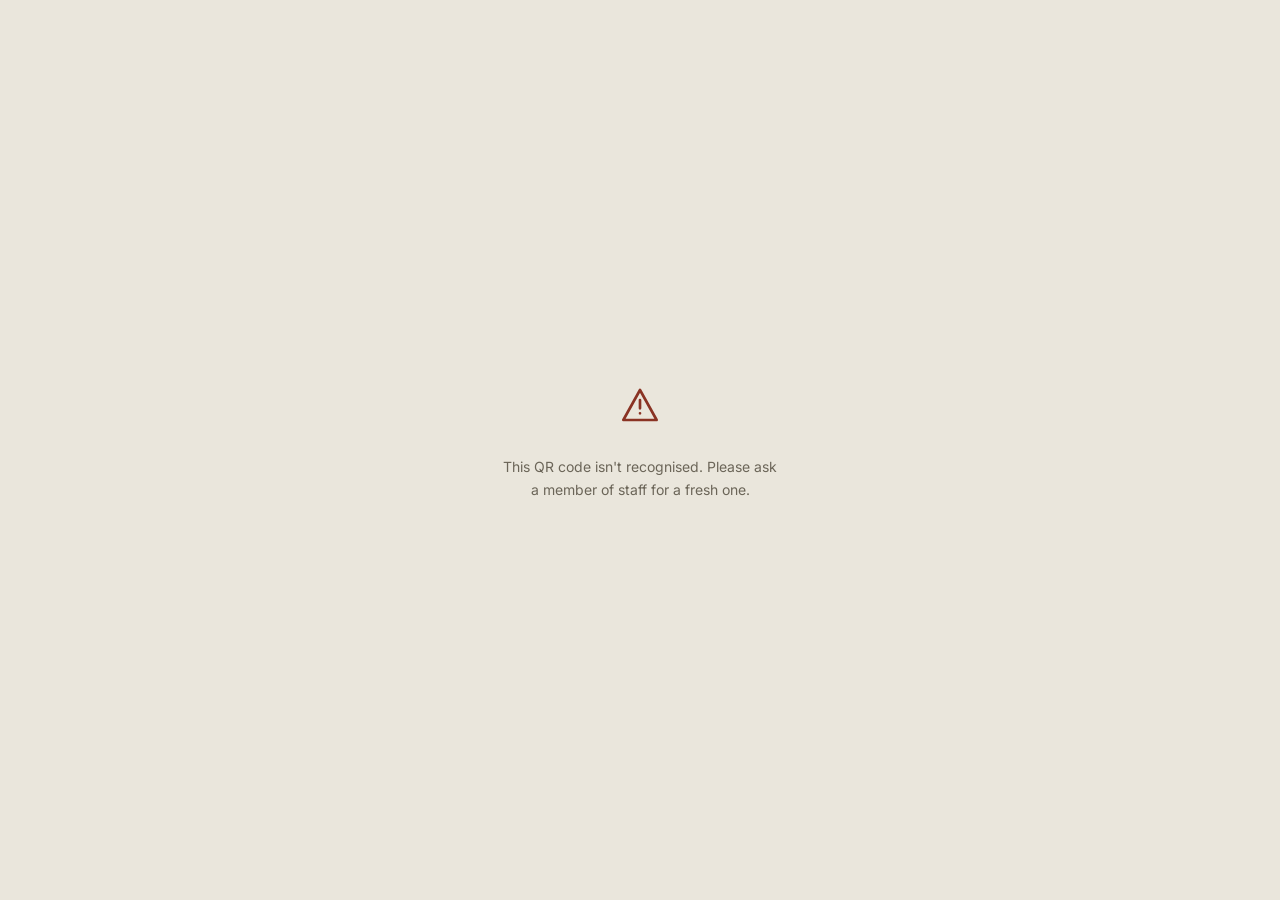
==== customer/index.html @ c80de981 "Add files via upload" ====
<!DOCTYPE html>
<html lang="en">
<head>
<meta charset="UTF-8">
<meta name="viewport" content="width=device-width, initial-scale=1.0, maximum-scale=1">
<title>Ta' Rita — Table Order</title>

<link rel="stylesheet" href="customer.css">
<link rel="stylesheet" href="../css/responsive.css">

</head>
<body>

<div class="invalid-screen" id="invalidScreen" style="display:none;">
  <div class="icon-wrap" id="invalidIcon"></div>
  <p id="invalidMessage"></p>
</div>

<div class="device" id="app" style="display:none;">
  <header>
    <div class="header-top">
      <div>
        <p class="venue-name" id="venueName">Ta' Rita</p>
        <div class="table-tag"><span class="dot"></span><span id="tableLabel">TABLE 6</span></div>
      </div>
      <div class="header-controls">
        <div class="icon-toggle" id="langToggle">
          <button data-lang="en">EN</button>
          <button data-lang="mt">MT</button>
        </div>
        <button class="theme-btn" id="themeBtn"></button>
      </div>
    </div>
    <div class="quick-actions">
      <button class="quick-btn" id="callWaiterBtn"></button>
      <button class="quick-btn" id="requestBillBtn"></button>
    </div>
  </header>

  <nav class="tabs" id="tabs"></nav>
  <div class="legend" id="legend"></div>
  <div id="reorderBanner"></div>
  <div class="menu" id="menu"></div>

  <div class="order-bar" id="orderBar">
    <div class="order-bar-left">
      <span class="order-bar-count" id="barCount">0 items</span>
      <span class="order-bar-total" id="barTotal">€0.00</span>
    </div>
    <div class="order-bar-cta" id="viewOrderLabel">View order →</div>
  </div>
</div>

<div class="scrim" id="scrim"></div>

<div class="ticket-drawer" id="drawer">
  <div class="drawer-handle"></div>
  <div class="drawer-header">
    <span class="drawer-title" id="drawerTitle">Your order</span>
    <button class="drawer-close" id="closeDrawer">✕</button>
  </div>
  <div class="ticket-body" id="ticketBody"></div>
  <div class="drawer-footer">
    <button class="send-btn" id="sendBtn">Send to kitchen</button>
  </div>
</div>

<div class="confirm" id="confirm">
  <div class="confirm-stamp" id="confirmStamp">Sent to kitchen</div>
  <h2 class="confirm-title" id="confirmTitle">Order received</h2>
  <p class="confirm-sub" id="confirmSub"></p>
  <div class="confirm-prep" id="confirmPrep"></div>
  <div class="confirm-order-no"><span id="orderLabelText">Order</span> <span id="orderNo">#—</span> — <span id="confirmTable">Table 6</span></div>

  <div class="status-track">
    <div class="status-track-line">
      <div class="status-track-base"></div>
      <div class="status-track-fill" id="statusFill"></div>
    </div>
    <div class="status-nodes" id="statusTrack">
      <div class="status-step" data-status="new"><div class="node"></div><div class="label" data-key="statusNew">New</div></div>
      <div class="status-step" data-status="preparing"><div class="node"></div><div class="label" data-key="statusPreparing">Preparing</div></div>
      <div class="status-step" data-status="ready"><div class="node"></div><div class="label" data-key="statusReady">Ready</div></div>
      <div class="status-step" data-status="served"><div class="node"></div><div class="label" data-key="statusServed">Served</div></div>
    </div>
  </div>

  <p class="confirm-note" id="confirmNote"></p>
  <button class="back-to-menu" id="backToMenu"></button>
</div>

<script src="../js/customer.js" type="module"></script>
<script src="../js/menu-data.js" type="module"></script>
<script src="../js/store.js" type="module"></script>

</body>
</html>
---- customer/customer.css ----
@import url("https://fonts.googleapis.com/css2?family=Inter:wght@400;500;600;700&display=swap");

:root {
  --paper: #eae6dc;
  --paper-raised: #f2efe7;
  --ink: #1f2420;
  --muted: #6b6558;
  --line: #c9c2b4;
  --accent: #2f4b3c;
  --accent-ink: #f2efe7;
  --warm: #8a3324;
}
[data-theme="dark"] {
  --paper: #16181a;
  --paper-raised: #1f2224;
  --ink: #ece8de;
  --muted: #8b8a82;
  --line: #34362f;
  --accent: #5c8e73;
  --accent-ink: #10130f;
  --warm: #c97456;
}

* {
  box-sizing: border-box;
}
html {
  transition: background 0.25s ease;
}
body {
  margin: 0;
  font-family: "Inter", sans-serif;
  color: var(--ink);
  display: flex;
  justify-content: center;
  background: #d9d4c6;
  min-height: 100vh;
  opacity: 0;
  animation: pageIn 0.4s ease forwards;
}
[data-theme="dark"] body {
  background: #0b0c0d;
}
@keyframes pageIn {
  to {
    opacity: 1;
  }
}

.device {
  width: 100%;
  max-width: 420px;
  min-height: 100vh;
  background: var(--paper);
  position: relative;
  display: flex;
  flex-direction: column;
  box-shadow: 0 0 40px rgba(0, 0, 0, 0.15);
  transition:
    background 0.25s ease,
    color 0.25s ease;
}

header {
  padding: 20px 20px 14px;
  border-bottom: 1px solid var(--line);
  position: sticky;
  top: 0;
  background: var(--paper);
  z-index: 10;
  transition:
    background 0.25s ease,
    border-color 0.25s ease;
}
.header-top {
  display: flex;
  justify-content: space-between;
  align-items: flex-start;
}
.venue-name {
  font-family: "Inter", sans-serif;
  font-size: 26px;
  font-weight: 600;
  letter-spacing: -0.01em;
  margin: 0;
}
.table-tag {
  display: flex;
  align-items: center;
  gap: 8px;
  margin-top: 6px;
  font-family: "Inter", sans-serif;
  font-size: 12px;
  color: var(--muted);
  letter-spacing: 0.02em;
}
.table-tag .dot {
  width: 6px;
  height: 6px;
  background: var(--accent);
  border-radius: 50%;
  flex-shrink: 0;
}

.header-controls {
  display: flex;
  gap: 8px;
  flex-shrink: 0;
}
.icon-toggle {
  display: flex;
  border: 1.5px solid var(--ink);
  border-radius: 3px;
  overflow: hidden;
  height: 30px;
}
.icon-toggle button {
  border: none;
  background: var(--paper);
  color: var(--muted);
  font-family: "Inter", sans-serif;
  font-size: 11px;
  font-weight: 700;
  padding: 0 9px;
  cursor: pointer;
}
.icon-toggle button.active {
  background: var(--ink);
  color: var(--paper-raised);
}
.theme-btn {
  width: 30px;
  height: 30px;
  border: 1.5px solid var(--ink);
  border-radius: 3px;
  background: var(--paper);
  color: var(--ink);
  cursor: pointer;
  display: flex;
  align-items: center;
  justify-content: center;
}
.theme-btn:active {
  background: var(--line);
}

.quick-actions {
  display: flex;
  gap: 8px;
  margin-top: 14px;
}
.quick-btn {
  flex: 1;
  padding: 10px 8px;
  border: 1.5px solid var(--ink);
  background: var(--paper);
  color: var(--ink);
  font-family: "Inter", sans-serif;
  font-size: 12px;
  font-weight: 600;
  border-radius: 3px;
  cursor: pointer;
  display: flex;
  align-items: center;
  justify-content: center;
  gap: 6px;
  text-align: center;
  transition: transform 0.15s ease;
}
.quick-btn:active {
  background: var(--line);
  transform: scale(0.97);
}
.quick-btn.done {
  background: var(--accent);
  border-color: var(--accent);
  color: var(--accent-ink);
  cursor: default;
}
.quick-btn:disabled {
  opacity: 0.85;
}

.tabs {
  display: flex;
  overflow-x: auto;
  border-bottom: 1px solid var(--line);
  background: var(--paper);
  position: sticky;
  top: 130px;
  z-index: 9;
  scrollbar-width: none;
}
.tabs::-webkit-scrollbar {
  display: none;
}
.tab {
  flex-shrink: 0;
  padding: 12px 16px;
  font-size: 13px;
  font-weight: 500;
  color: var(--muted);
  background: none;
  border: none;
  border-bottom: 2px solid transparent;
  cursor: pointer;
  white-space: nowrap;
  font-family: "Inter", sans-serif;
}
.tab.active {
  color: var(--ink);
  border-bottom: 2px solid var(--accent);
}

.legend {
  display: flex;
  flex-wrap: wrap;
  gap: 6px 16px;
  padding: 12px 20px;
  font-family: "Inter", sans-serif;
  font-size: 11px;
  color: var(--muted);
  border-bottom: 1px solid var(--line);
}
.legend span {
  display: flex;
  align-items: center;
  gap: 5px;
}

.reorder-banner {
  margin: 16px 20px 0;
  padding: 14px 16px;
  background: var(--paper-raised);
  border: 1px solid var(--line);
  border-radius: 5px;
  animation: fadeSlideIn 0.35s ease;
}
@keyframes fadeSlideIn {
  from {
    opacity: 0;
    transform: translateY(-6px);
  }
  to {
    opacity: 1;
    transform: translateY(0);
  }
}
.reorder-title {
  font-family: "Inter", sans-serif;
  font-size: 11px;
  letter-spacing: 0.05em;
  text-transform: uppercase;
  color: var(--muted);
  margin-bottom: 8px;
}
.reorder-items {
  font-size: 13px;
  color: var(--ink);
  margin-bottom: 10px;
  line-height: 1.5;
}
.reorder-btn {
  width: 100%;
  padding: 10px;
  background: var(--ink);
  color: var(--paper-raised);
  border: none;
  border-radius: 3px;
  font-family: "Inter", sans-serif;
  font-size: 13px;
  font-weight: 600;
  cursor: pointer;
}

.menu {
  padding: 8px 20px 100px;
  flex: 1;
}
.section-label {
  font-family: "Inter", sans-serif;
  font-size: 11px;
  letter-spacing: 0.08em;
  text-transform: uppercase;
  color: var(--muted);
  margin: 24px 0 10px;
}

.item {
  display: flex;
  justify-content: space-between;
  align-items: flex-start;
  gap: 14px;
  padding: 16px 0;
  border-bottom: 1px solid var(--line);
}
.item-thumb {
  width: 52px;
  height: 52px;
  border-radius: 4px;
  background: var(--paper-raised);
  border: 1px solid var(--line);
  flex-shrink: 0;
  display: flex;
  align-items: center;
  justify-content: center;
  font-family: "Inter", sans-serif;
  font-size: 20px;
  font-style: italic;
  color: var(--muted);
  overflow: hidden;
}
.item-thumb img {
  width: 100%;
  height: 100%;
  object-fit: cover;
}
.item-body {
  display: flex;
  gap: 12px;
  flex: 1;
  min-width: 0;
}
.item-info {
  flex: 1;
  min-width: 0;
}
.item-name-row {
  display: flex;
  align-items: baseline;
  gap: 8px;
  flex-wrap: wrap;
}
.item-name {
  font-family: "Inter", sans-serif;
  font-size: 17px;
  font-weight: 500;
  margin: 0;
}
.item-icons {
  display: inline-flex;
  gap: 4px;
  color: var(--muted);
}
.item-desc {
  font-size: 13px;
  color: var(--muted);
  line-height: 1.45;
  margin: 4px 0 8px;
}
.item-meta {
  display: flex;
  align-items: center;
  gap: 14px;
}
.item-price {
  font-family: "Inter", sans-serif;
  font-size: 13px;
  color: var(--ink);
}
.item-prep {
  display: flex;
  align-items: center;
  gap: 4px;
  font-family: "Inter", sans-serif;
  font-size: 11px;
  color: var(--muted);
}
.item-action {
  flex-shrink: 0;
  display: flex;
  align-items: center;
  position: relative;
}

.add-btn {
  width: 34px;
  height: 34px;
  border: 1.5px solid var(--ink);
  background: var(--paper);
  color: var(--ink);
  font-size: 18px;
  cursor: pointer;
  display: flex;
  align-items: center;
  justify-content: center;
  border-radius: 3px;
  font-family: "Inter", sans-serif;
  transition: transform 0.15s ease;
}
.add-btn:active {
  background: var(--ink);
  color: var(--paper-raised);
  transform: scale(0.9);
}
.stepper {
  display: flex;
  align-items: center;
  border: 1.5px solid var(--ink);
  border-radius: 3px;
  overflow: hidden;
}
.stepper button {
  width: 30px;
  height: 34px;
  border: none;
  background: var(--paper);
  font-size: 15px;
  cursor: pointer;
  color: var(--ink);
}
.stepper button:active {
  background: var(--line);
}
.stepper .qty {
  width: 26px;
  text-align: center;
  font-family: "Inter", sans-serif;
  font-size: 13px;
  font-weight: 700;
  display: inline-block;
}
.stepper .qty.pop {
  animation: qtyPop 0.25s ease;
}
@keyframes qtyPop {
  0% {
    transform: scale(1);
  }
  40% {
    transform: scale(1.4);
  }
  100% {
    transform: scale(1);
  }
}

.float-plus {
  position: absolute;
  top: -6px;
  right: 0;
  font-family: "Inter", sans-serif;
  font-size: 12px;
  font-weight: 700;
  color: var(--accent);
  pointer-events: none;
  animation: floatUp 0.6s ease forwards;
}
@keyframes floatUp {
  0% {
    opacity: 1;
    transform: translateY(0);
  }
  100% {
    opacity: 0;
    transform: translateY(-22px);
  }
}

.order-bar {
  position: sticky;
  bottom: 0;
  background: var(--accent);
  color: var(--accent-ink);
  padding: 16px 20px;
  display: flex;
  justify-content: space-between;
  align-items: center;
  cursor: pointer;
  z-index: 20;
  transition: background 0.25s ease;
}
.order-bar-left {
  display: flex;
  flex-direction: column;
  gap: 2px;
}
.order-bar-count {
  font-family: "Inter", sans-serif;
  font-size: 11px;
  letter-spacing: 0.05em;
  opacity: 0.75;
  text-transform: uppercase;
}
.order-bar-total {
  font-family: "Inter", sans-serif;
  font-size: 20px;
  font-weight: 600;
  display: inline-block;
}
.order-bar-total.bump {
  animation: bump 0.35s ease;
}
@keyframes bump {
  0% {
    transform: scale(1);
  }
  35% {
    transform: scale(1.18);
  }
  100% {
    transform: scale(1);
  }
}
.order-bar-cta {
  font-size: 14px;
  font-weight: 600;
  display: flex;
  align-items: center;
  gap: 6px;
}

.scrim {
  position: fixed;
  inset: 0;
  background: rgba(31, 36, 32, 0.4);
  opacity: 0;
  pointer-events: none;
  transition: opacity 0.25s ease;
  z-index: 30;
}
.scrim.visible {
  opacity: 1;
  pointer-events: auto;
}

.ticket-drawer {
  position: fixed;
  left: 50%;
  transform: translateX(-50%) translateY(100%);
  bottom: 0;
  width: 100%;
  max-width: 420px;
  background: var(--paper-raised);
  border-radius: 14px 14px 0 0;
  transition: transform 0.32s cubic-bezier(0.32, 0.72, 0, 1);
  z-index: 31;
  max-height: 82vh;
  display: flex;
  flex-direction: column;
}
.ticket-drawer.visible {
  transform: translateX(-50%) translateY(0);
}
.drawer-handle {
  width: 36px;
  height: 4px;
  background: var(--line);
  border-radius: 2px;
  margin: 10px auto 4px;
}
.drawer-header {
  padding: 12px 24px 16px;
  display: flex;
  justify-content: space-between;
  align-items: center;
  border-bottom: 1px dashed var(--line);
}
.drawer-title {
  font-family: "Inter", sans-serif;
  font-size: 18px;
  font-weight: 600;
}
.drawer-close {
  background: none;
  border: none;
  font-size: 20px;
  color: var(--muted);
  cursor: pointer;
  line-height: 1;
  padding: 4px;
}
.ticket-body {
  padding: 18px 24px;
  overflow-y: auto;
  flex: 1;
}
.ticket-row {
  display: flex;
  justify-content: space-between;
  gap: 12px;
  font-family: "Inter", sans-serif;
  font-size: 13px;
  margin-bottom: 10px;
  align-items: baseline;
}
.ticket-row .t-name {
  color: var(--ink);
  flex: 1;
}
.ticket-row .t-qty {
  color: var(--muted);
}
.ticket-row .t-price {
  color: var(--ink);
  font-weight: 700;
}
.ticket-divider {
  border: none;
  border-top: 1px dashed var(--line);
  margin: 16px 0;
}
.ticket-total-row {
  display: flex;
  justify-content: space-between;
  font-family: "Inter", sans-serif;
  font-size: 15px;
  font-weight: 700;
}
.notes-field {
  width: 100%;
  margin-top: 16px;
  padding: 10px 12px;
  border: 1px solid var(--line);
  border-radius: 3px;
  background: var(--paper);
  font-family: "Inter", sans-serif;
  font-size: 13px;
  color: var(--ink);
  resize: none;
  height: 54px;
}
.notes-field::placeholder {
  color: var(--muted);
}
.drawer-footer {
  padding: 16px 24px 24px;
  border-top: 1px solid var(--line);
}
.send-btn {
  width: 100%;
  padding: 15px;
  background: var(--accent);
  color: var(--accent-ink);
  border: none;
  border-radius: 3px;
  font-size: 15px;
  font-weight: 600;
  cursor: pointer;
  font-family: "Inter", sans-serif;
}
.send-btn:disabled {
  opacity: 0.5;
  cursor: not-allowed;
}
.send-btn:not(:disabled):active {
  transform: scale(0.98);
}

.empty-cart {
  text-align: center;
  padding: 50px 20px 30px;
}
.empty-cart .icon-wrap {
  color: var(--line);
  margin-bottom: 14px;
}
.empty-cart p {
  font-size: 13px;
  color: var(--muted);
  line-height: 1.6;
}

.confirm {
  position: fixed;
  inset: 0;
  max-width: 420px;
  margin: 0 auto;
  background: var(--paper);
  z-index: 40;
  display: flex;
  flex-direction: column;
  align-items: center;
  padding: 60px 30px;
  text-align: center;
  transform: translateY(100%);
  transition: transform 0.35s cubic-bezier(0.32, 0.72, 0, 1);
  overflow-y: auto;
}
.confirm.visible {
  transform: translateY(0);
}
.confirm-stamp {
  font-family: "Inter", sans-serif;
  font-size: 11px;
  letter-spacing: 0.1em;
  text-transform: uppercase;
  color: var(--warm);
  border: 1px solid var(--warm);
  padding: 5px 10px;
  border-radius: 3px;
  margin-bottom: 22px;
}
.confirm-title {
  font-family: "Inter", sans-serif;
  font-size: 26px;
  font-weight: 600;
  margin: 0 0 10px;
}
.confirm-sub {
  font-size: 13px;
  color: var(--muted);
  margin: 0 0 18px;
  line-height: 1.5;
  white-space: pre-line;
}
.confirm-prep {
  display: flex;
  align-items: center;
  gap: 6px;
  font-family: "Inter", sans-serif;
  font-size: 12px;
  color: var(--ink);
  background: var(--paper-raised);
  border: 1px solid var(--line);
  padding: 7px 12px;
  border-radius: 3px;
  margin-bottom: 22px;
}
.confirm-order-no {
  font-family: "Inter", sans-serif;
  font-size: 13px;
  color: var(--muted);
  margin-bottom: 30px;
}
.confirm-order-no span {
  color: var(--ink);
  font-weight: 700;
}

.status-track {
  width: 100%;
  max-width: 280px;
  position: relative;
  margin-bottom: 40px;
}
.status-track-line {
  position: relative;
  height: 17px;
  margin-bottom: 8px;
}
.status-track-base {
  position: absolute;
  top: 8px;
  left: 8px;
  right: 8px;
  height: 1px;
  background: var(--line);
}
.status-track-fill {
  position: absolute;
  top: 8px;
  left: 8px;
  height: 1px;
  background: var(--accent);
  width: 0%;
  transition: width 0.5s ease;
}
.status-nodes {
  display: flex;
  justify-content: space-between;
  position: relative;
  margin-top: -17px;
}
.status-step {
  display: flex;
  flex-direction: column;
  align-items: center;
  gap: 8px;
}
.status-step .node {
  width: 17px;
  height: 17px;
  border-radius: 50%;
  background: var(--paper);
  border: 1.5px solid var(--line);
  transition:
    background 0.3s ease,
    border-color 0.3s ease;
}
.status-step.active .node {
  background: var(--accent);
  border-color: var(--accent);
  animation: pulseNode 1.6s ease-in-out infinite;
}
.status-step.done .node {
  background: var(--accent);
  border-color: var(--accent);
}
@keyframes pulseNode {
  0% {
    box-shadow: 0 0 0 0 rgba(47, 75, 60, 0.45);
  }
  70% {
    box-shadow: 0 0 0 8px rgba(47, 75, 60, 0);
  }
  100% {
    box-shadow: 0 0 0 0 rgba(47, 75, 60, 0);
  }
}
.status-step .label {
  font-family: "Inter", sans-serif;
  font-size: 10px;
  letter-spacing: 0.04em;
  text-transform: uppercase;
  color: var(--muted);
}
.status-step.active .label,
.status-step.done .label {
  color: var(--ink);
  font-weight: 700;
}
.confirm-note {
  font-size: 12px;
  color: var(--muted);
  line-height: 1.6;
  max-width: 260px;
}
.back-to-menu {
  margin-top: 40px;
  background: none;
  border: none;
  text-decoration: underline;
  font-size: 12px;
  color: var(--muted);
  cursor: pointer;
  font-family: "Inter", sans-serif;
}

.invalid-screen {
  position: fixed;
  inset: 0;
  background: var(--paper);
  display: flex;
  flex-direction: column;
  align-items: center;
  justify-content: center;
  text-align: center;
  padding: 40px;
}
.invalid-screen .icon-wrap {
  color: var(--warm);
  margin-bottom: 16px;
}
.invalid-screen p {
  font-size: 14px;
  color: var(--muted);
  max-width: 280px;
  line-height: 1.6;
}


/* Typography and surface refinement */
body { font-feature-settings: "kern" 1; }
.venue-name, .item-name, .drawer-title, .confirm-title, .order-bar-total { letter-spacing: -0.025em; }
.table-tag, .legend, .section-label, .reorder-title, .order-bar-count, .confirm-stamp, .status-step .label { font-weight: 700; }
.item-price, .item-prep, .ticket-row, .ticket-total-row, .confirm-order-no { font-variant-numeric: tabular-nums; }
.device, .reorder-banner, .item-thumb, .ticket-drawer, .confirm-prep { border-radius: 8px; }
.quick-btn, .reorder-btn, .add-btn, .theme-btn, .send-btn { border-radius: 5px; }
---- css/responsive.css ----
/* Shared responsive rules for customer, waiter and kitchen views */

@media (max-width: 1100px) {
  .board { grid-template-columns: repeat(2, minmax(0, 1fr)); }
}

@media (max-width: 900px) {
  .board { grid-template-columns: 1fr; }
  .column { padding: 18px; }
}

@media (max-width: 640px) {
  header { padding: 16px; }
  .list { padding: 18px 16px 32px; }

  .title { font-size: 19px; }
  .subtitle { font-size: 10px; }

  .alert-inner,
  .card { align-items: stretch; }

  .card { flex-direction: column; }
  .serve-btn { width: 100%; }

  .history-row,
  .served-row { align-items: flex-start; }

  .device { max-width: none; box-shadow: none; }
  .menu { padding-inline: 16px; }
  .reorder-banner { margin-inline: 16px; }
  .legend { padding-inline: 16px; }
  .order-bar { padding: 14px 16px; }
  .ticket-drawer { max-width: none; }
  .confirm { max-width: none; padding: 48px 22px 30px; }

  .item { gap: 10px; }
  .item-body { gap: 10px; }
  .item-thumb { width: 46px; height: 46px; }
  .item-name { font-size: 16px; }
  .item-desc { font-size: 12px; }
  .item-meta { gap: 10px; flex-wrap: wrap; }
}

@media (max-width: 480px) {
  .header-top { gap: 12px; }
  .venue-name { font-size: 23px; }
  .header-controls { gap: 6px; }
  .icon-toggle button { padding-inline: 8px; }

  .quick-actions { gap: 6px; }
  .quick-btn { min-height: 42px; padding-inline: 6px; font-size: 11px; }

  .tabs { top: 122px; }
  .tab { padding: 11px 13px; font-size: 12px; }

  .legend { gap: 7px 12px; font-size: 10px; }
  .item { padding-block: 14px; }
  .item-action { align-self: center; }

  .alert-inner { gap: 10px; padding: 15px; }
  .alert-left { gap: 10px; }
  .ack-btn { padding-inline: 12px; }

  .ticket-top,
  .ticket-time-row { gap: 8px; }
  .ticket { padding: 16px; }
}

@media (max-width: 380px) {
  .quick-actions { flex-direction: column; }
  .tabs { top: 164px; }
  .table-tag { font-size: 10px; }
  .order-bar-cta { font-size: 12px; }
  .status-track { max-width: 250px; }

  .alert-inner { flex-direction: column; align-items: stretch; }
  .ack-btn { width: 100%; }

  .history-row,
  .served-row { flex-direction: column; gap: 4px; }
}

@media (max-height: 700px) and (max-width: 640px) {
  .confirm { padding-top: 34px; }
  .confirm-stamp { margin-bottom: 16px; }
  .confirm-order-no { margin-bottom: 22px; }
  .status-track { margin-bottom: 28px; }
  .back-to-menu { margin-top: 28px; }
}

@media (prefers-reduced-motion: reduce) {
  *, *::before, *::after {
    scroll-behavior: auto !important;
    animation-duration: 0.01ms !important;
    animation-iteration-count: 1 !important;
    transition-duration: 0.01ms !important;
  }
}
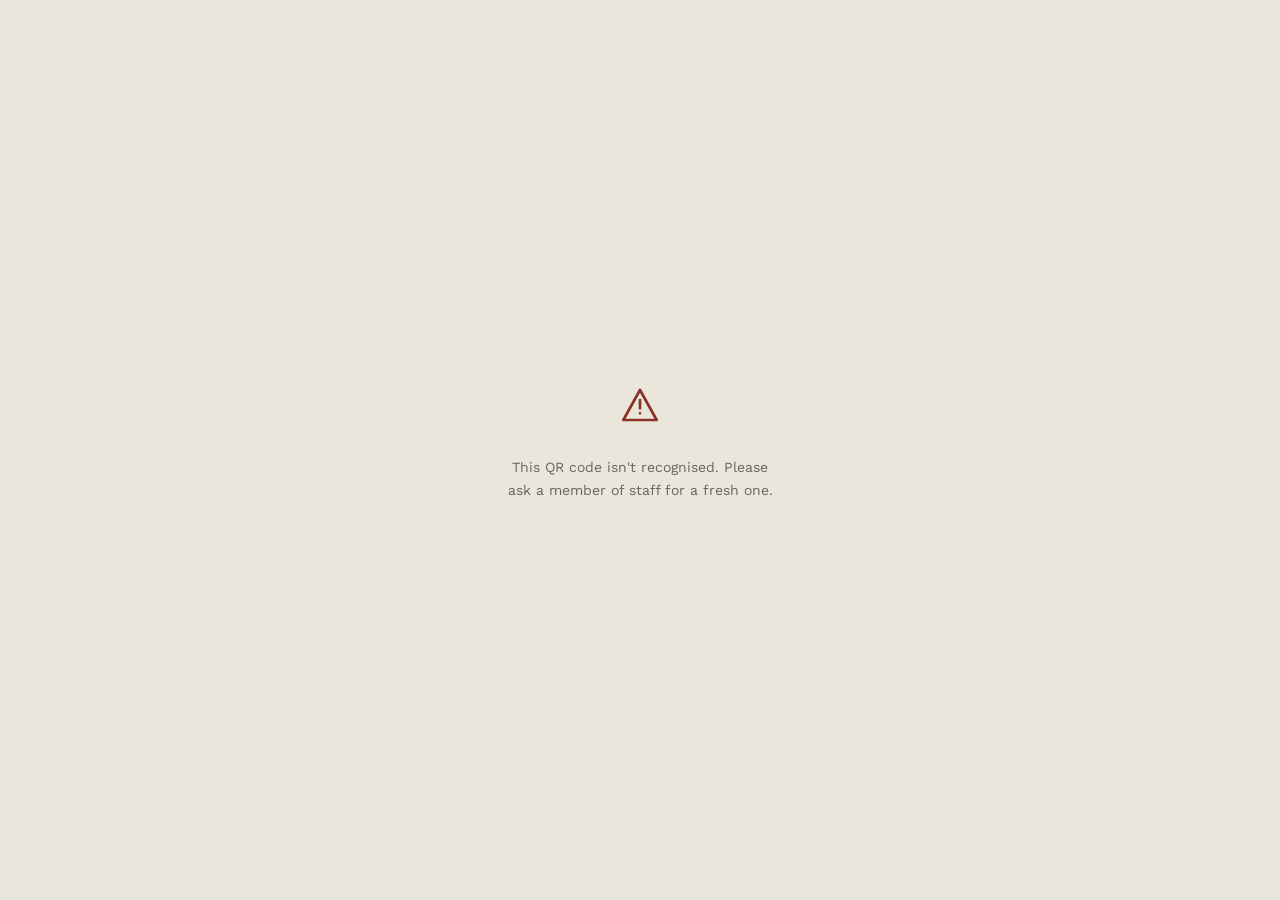
==== commit d8f934a1: "Add files via upload" ====
--- a/customer/index.html
+++ b/customer/index.html
@@ -89,9 +89,7 @@
   <button class="back-to-menu" id="backToMenu"></button>
 </div>
 
-<script src="../js/customer.js" type="module"></script>
-<script src="../js/menu-data.js" type="module"></script>
-<script src="../js/store.js" type="module"></script>
+<script src="../js/customer.js"></script>
 
 </body>
 </html>
--- a/customer/customer.css
+++ b/customer/customer.css
@@ -1,4 +1,4 @@
-@import url("https://fonts.googleapis.com/css2?family=Inter:wght@400;500;600;700&display=swap");
+@import url("https://fonts.googleapis.com/css2?family=Piazzolla:ital,wght@0,400;0,500;0,600;0,700;1,500&family=Work+Sans:wght@400;500;600;700&family=Space+Mono:wght@400;700&display=swap");
 
 :root {
   --paper: #eae6dc;
@@ -29,7 +29,7 @@
 }
 body {
   margin: 0;
-  font-family: "Inter", sans-serif;
+  font-family: "Work Sans", sans-serif;
   color: var(--ink);
   display: flex;
   justify-content: center;
@@ -78,7 +78,7 @@
   align-items: flex-start;
 }
 .venue-name {
-  font-family: "Inter", sans-serif;
+  font-family: "Piazzolla", serif;
   font-size: 26px;
   font-weight: 600;
   letter-spacing: -0.01em;
@@ -89,7 +89,7 @@
   align-items: center;
   gap: 8px;
   margin-top: 6px;
-  font-family: "Inter", sans-serif;
+  font-family: "Space Mono", monospace;
   font-size: 12px;
   color: var(--muted);
   letter-spacing: 0.02em;
@@ -118,7 +118,7 @@
   border: none;
   background: var(--paper);
   color: var(--muted);
-  font-family: "Inter", sans-serif;
+  font-family: "Space Mono", monospace;
   font-size: 11px;
   font-weight: 700;
   padding: 0 9px;
@@ -155,7 +155,7 @@
   border: 1.5px solid var(--ink);
   background: var(--paper);
   color: var(--ink);
-  font-family: "Inter", sans-serif;
+  font-family: "Work Sans", sans-serif;
   font-size: 12px;
   font-weight: 600;
   border-radius: 3px;
@@ -205,7 +205,7 @@
   border-bottom: 2px solid transparent;
   cursor: pointer;
   white-space: nowrap;
-  font-family: "Inter", sans-serif;
+  font-family: "Work Sans", sans-serif;
 }
 .tab.active {
   color: var(--ink);
@@ -217,7 +217,7 @@
   flex-wrap: wrap;
   gap: 6px 16px;
   padding: 12px 20px;
-  font-family: "Inter", sans-serif;
+  font-family: "Space Mono", monospace;
   font-size: 11px;
   color: var(--muted);
   border-bottom: 1px solid var(--line);
@@ -247,7 +247,7 @@
   }
 }
 .reorder-title {
-  font-family: "Inter", sans-serif;
+  font-family: "Space Mono", monospace;
   font-size: 11px;
   letter-spacing: 0.05em;
   text-transform: uppercase;
@@ -267,7 +267,7 @@
   color: var(--paper-raised);
   border: none;
   border-radius: 3px;
-  font-family: "Inter", sans-serif;
+  font-family: "Work Sans", sans-serif;
   font-size: 13px;
   font-weight: 600;
   cursor: pointer;
@@ -278,7 +278,7 @@
   flex: 1;
 }
 .section-label {
-  font-family: "Inter", sans-serif;
+  font-family: "Space Mono", monospace;
   font-size: 11px;
   letter-spacing: 0.08em;
   text-transform: uppercase;
@@ -304,7 +304,7 @@
   display: flex;
   align-items: center;
   justify-content: center;
-  font-family: "Inter", sans-serif;
+  font-family: "Piazzolla", serif;
   font-size: 20px;
   font-style: italic;
   color: var(--muted);
@@ -332,7 +332,7 @@
   flex-wrap: wrap;
 }
 .item-name {
-  font-family: "Inter", sans-serif;
+  font-family: "Piazzolla", serif;
   font-size: 17px;
   font-weight: 500;
   margin: 0;
@@ -354,7 +354,7 @@
   gap: 14px;
 }
 .item-price {
-  font-family: "Inter", sans-serif;
+  font-family: "Space Mono", monospace;
   font-size: 13px;
   color: var(--ink);
 }
@@ -362,7 +362,7 @@
   display: flex;
   align-items: center;
   gap: 4px;
-  font-family: "Inter", sans-serif;
+  font-family: "Space Mono", monospace;
   font-size: 11px;
   color: var(--muted);
 }
@@ -385,7 +385,7 @@
   align-items: center;
   justify-content: center;
   border-radius: 3px;
-  font-family: "Inter", sans-serif;
+  font-family: "Work Sans", sans-serif;
   transition: transform 0.15s ease;
 }
 .add-btn:active {
@@ -415,7 +415,7 @@
 .stepper .qty {
   width: 26px;
   text-align: center;
-  font-family: "Inter", sans-serif;
+  font-family: "Space Mono", monospace;
   font-size: 13px;
   font-weight: 700;
   display: inline-block;
@@ -439,7 +439,7 @@
   position: absolute;
   top: -6px;
   right: 0;
-  font-family: "Inter", sans-serif;
+  font-family: "Space Mono", monospace;
   font-size: 12px;
   font-weight: 700;
   color: var(--accent);
@@ -476,14 +476,14 @@
   gap: 2px;
 }
 .order-bar-count {
-  font-family: "Inter", sans-serif;
+  font-family: "Space Mono", monospace;
   font-size: 11px;
   letter-spacing: 0.05em;
   opacity: 0.75;
   text-transform: uppercase;
 }
 .order-bar-total {
-  font-family: "Inter", sans-serif;
+  font-family: "Piazzolla", serif;
   font-size: 20px;
   font-weight: 600;
   display: inline-block;
@@ -557,7 +557,7 @@
   border-bottom: 1px dashed var(--line);
 }
 .drawer-title {
-  font-family: "Inter", sans-serif;
+  font-family: "Piazzolla", serif;
   font-size: 18px;
   font-weight: 600;
 }
@@ -579,7 +579,7 @@
   display: flex;
   justify-content: space-between;
   gap: 12px;
-  font-family: "Inter", sans-serif;
+  font-family: "Space Mono", monospace;
   font-size: 13px;
   margin-bottom: 10px;
   align-items: baseline;
@@ -603,7 +603,7 @@
 .ticket-total-row {
   display: flex;
   justify-content: space-between;
-  font-family: "Inter", sans-serif;
+  font-family: "Space Mono", monospace;
   font-size: 15px;
   font-weight: 700;
 }
@@ -614,7 +614,7 @@
   border: 1px solid var(--line);
   border-radius: 3px;
   background: var(--paper);
-  font-family: "Inter", sans-serif;
+  font-family: "Work Sans", sans-serif;
   font-size: 13px;
   color: var(--ink);
   resize: none;
@@ -637,7 +637,7 @@
   font-size: 15px;
   font-weight: 600;
   cursor: pointer;
-  font-family: "Inter", sans-serif;
+  font-family: "Work Sans", sans-serif;
 }
 .send-btn:disabled {
   opacity: 0.5;
@@ -681,7 +681,7 @@
   transform: translateY(0);
 }
 .confirm-stamp {
-  font-family: "Inter", sans-serif;
+  font-family: "Space Mono", monospace;
   font-size: 11px;
   letter-spacing: 0.1em;
   text-transform: uppercase;
@@ -692,7 +692,7 @@
   margin-bottom: 22px;
 }
 .confirm-title {
-  font-family: "Inter", sans-serif;
+  font-family: "Piazzolla", serif;
   font-size: 26px;
   font-weight: 600;
   margin: 0 0 10px;
@@ -708,7 +708,7 @@
   display: flex;
   align-items: center;
   gap: 6px;
-  font-family: "Inter", sans-serif;
+  font-family: "Space Mono", monospace;
   font-size: 12px;
   color: var(--ink);
   background: var(--paper-raised);
@@ -718,7 +718,7 @@
   margin-bottom: 22px;
 }
 .confirm-order-no {
-  font-family: "Inter", sans-serif;
+  font-family: "Space Mono", monospace;
   font-size: 13px;
   color: var(--muted);
   margin-bottom: 30px;
@@ -799,7 +799,7 @@
   }
 }
 .status-step .label {
-  font-family: "Inter", sans-serif;
+  font-family: "Space Mono", monospace;
   font-size: 10px;
   letter-spacing: 0.04em;
   text-transform: uppercase;
@@ -824,7 +824,7 @@
   font-size: 12px;
   color: var(--muted);
   cursor: pointer;
-  font-family: "Inter", sans-serif;
+  font-family: "Work Sans", sans-serif;
 }
 
 .invalid-screen {
@@ -848,12 +848,3 @@
   max-width: 280px;
   line-height: 1.6;
 }
-
-
-/* Typography and surface refinement */
-body { font-feature-settings: "kern" 1; }
-.venue-name, .item-name, .drawer-title, .confirm-title, .order-bar-total { letter-spacing: -0.025em; }
-.table-tag, .legend, .section-label, .reorder-title, .order-bar-count, .confirm-stamp, .status-step .label { font-weight: 700; }
-.item-price, .item-prep, .ticket-row, .ticket-total-row, .confirm-order-no { font-variant-numeric: tabular-nums; }
-.device, .reorder-banner, .item-thumb, .ticket-drawer, .confirm-prep { border-radius: 8px; }
-.quick-btn, .reorder-btn, .add-btn, .theme-btn, .send-btn { border-radius: 5px; }
